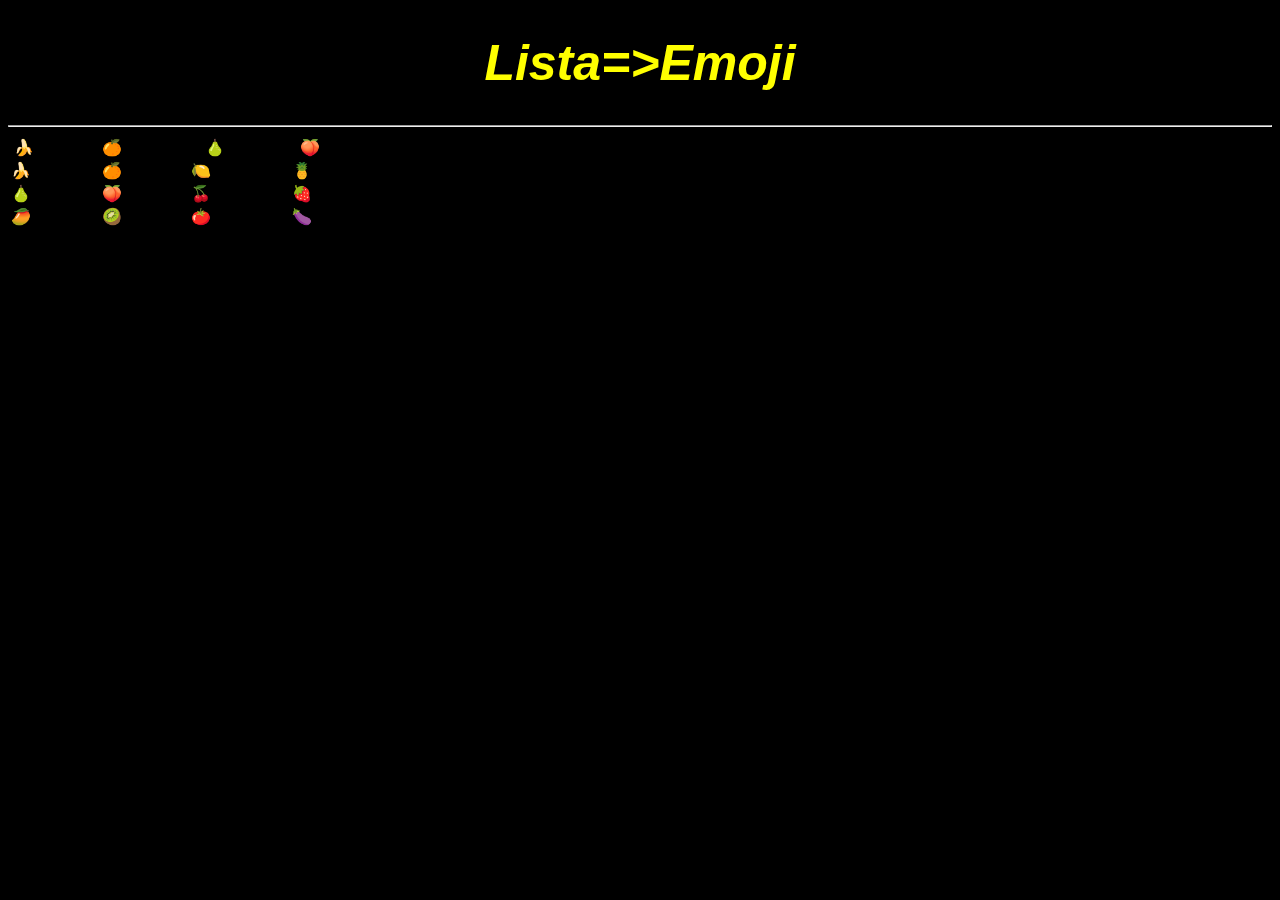
==== Lista.html @ d8370930 "Atualização" ====
<!DOCTYPE html>
<html lang="en">
<head>
    <meta charset="UTF-8">
    <meta name="viewport" content="width=device-width, initial-scale=1.0">
    <title>Lista</title>
    <link rel="stylesheet" href="style.css">
</head>
<body>
    <h1>Lista=>Emoji</h1>
    <hr>
<table>
    <tr>
        <th>🍌 plátanos</th><th>🍊 naranjas</th>
        <th>🍐 sandía</th><th>🍑 piñas</th>
    </tr>
    <tr>
        <td>🍌 plátanos</td>
        <td>🍊 naranjas</td>
        <td>🍋 limones</td>
        <td>🍍 peras</td>
    </tr>
    <tr>
        <td>🍐 sandía</td>
        <td>🍑 piñas</td>
        <td>🍒 mandarinas</td>
        <td>🍓 fresas</td>
    </tr>
    <tr>
        <td>🥭 manzanas</td>
        <td>🥝 kiwis</td>
        <td>🍅 tomates</td>
        <td>🍆 cebollas</td>
    </tr>
  
</table>
</body>
</html>
---- style.css ----
body{
    background-color: black;
}
li{
    color: yellow;
    font-size: 20px;
    font-family: 'Franklin Gothic Medium', 'Arial Narrow', Arial, sans-serif;
    font-style: italic;
    font-weight: bold;
    box-shadow: inset 0 0 0 0 rgb(5, 174, 79);
    margin: 0 -.25rem;
    padding: 0 .25rem;
    transition: color .3s ease-in-out, box-shadow .3s ease-in-out;
    }
    li:hover{
    color: black;
    box-shadow: inset 200px 0 0 0 yellow;
    }
    h1{
    color: yellow;
    font-size: 50px;
    font-family: 'Franklin Gothic Medium', 'Arial Narrow', Arial, sans-serif;
    font-style: italic;
    font-weight: bold;
    text-align: center;
    }
    p{
    color: yellow;
    font-size: 20px;
    font-family: 'Franklin Gothic Medium', 'Arial Narrow', Arial, sans-serif;
    font-style: italic;
    font-weight: bold;
    text-align: center;
    }
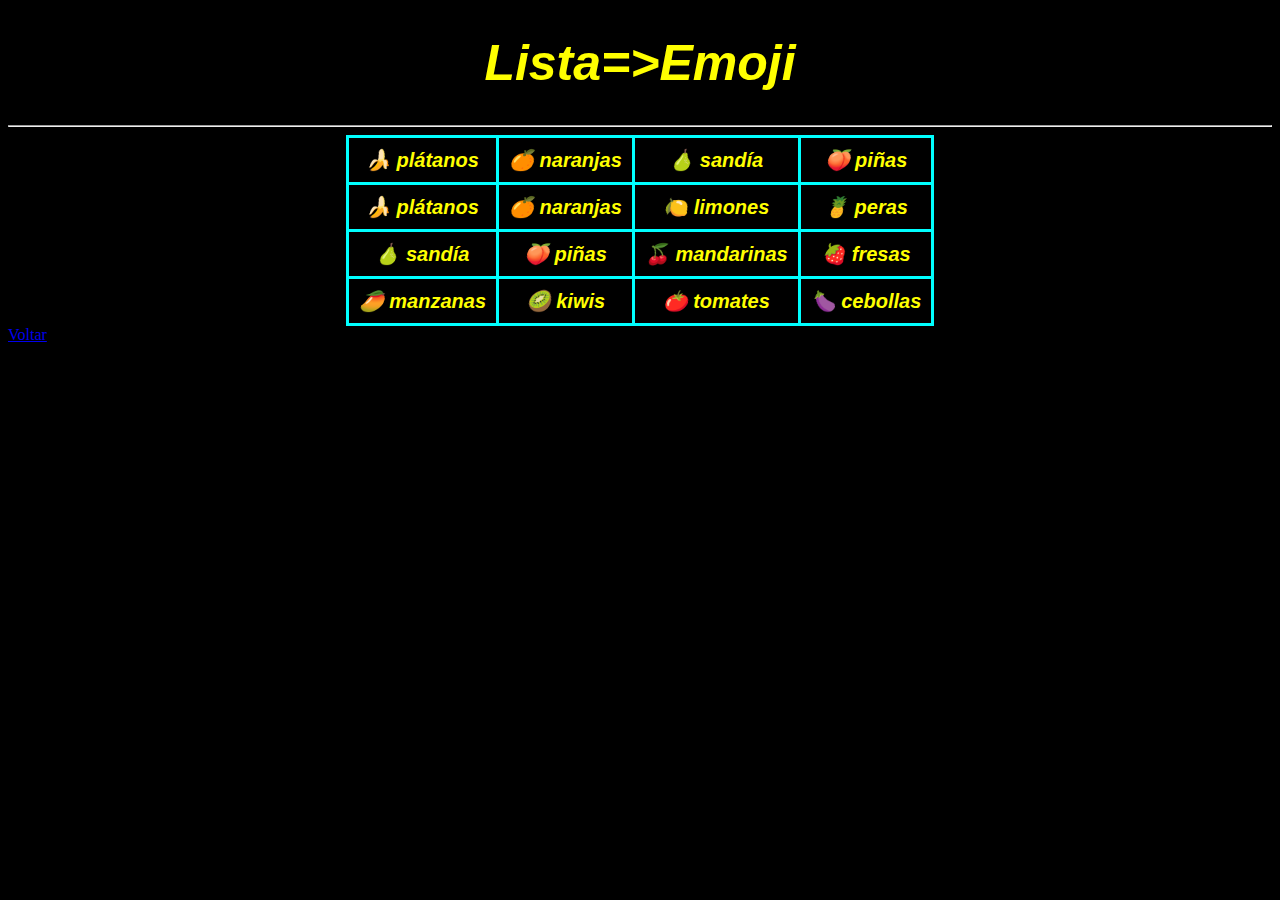
==== commit a3f88cff: "Lista.html" ====
--- a/Lista.html
+++ b/Lista.html
@@ -34,5 +34,6 @@
     </tr>
   
 </table>
+<a href="index01.html">Voltar</a>
 </body>
 </html>--- a/style.css
+++ b/style.css
@@ -32,3 +32,21 @@
     font-weight: bold;
     text-align: center;
     }
+    table{
+        border: 3px solid #00ffff;
+        border-collapse: collapse;
+        color: yellow;
+        font-size: 20px;
+        font-family: 'Franklin Gothic Medium', 'Arial Narrow', Arial, sans-serif;
+        font-style: italic;
+        font-weight: bold;
+        text-align: center;
+        margin-left: auto;
+        margin-right: auto;
+        }
+        th, td{
+            border: 3px solid #00ffff;
+            padding: 10px;
+            color: yellow;
+        }
+    
